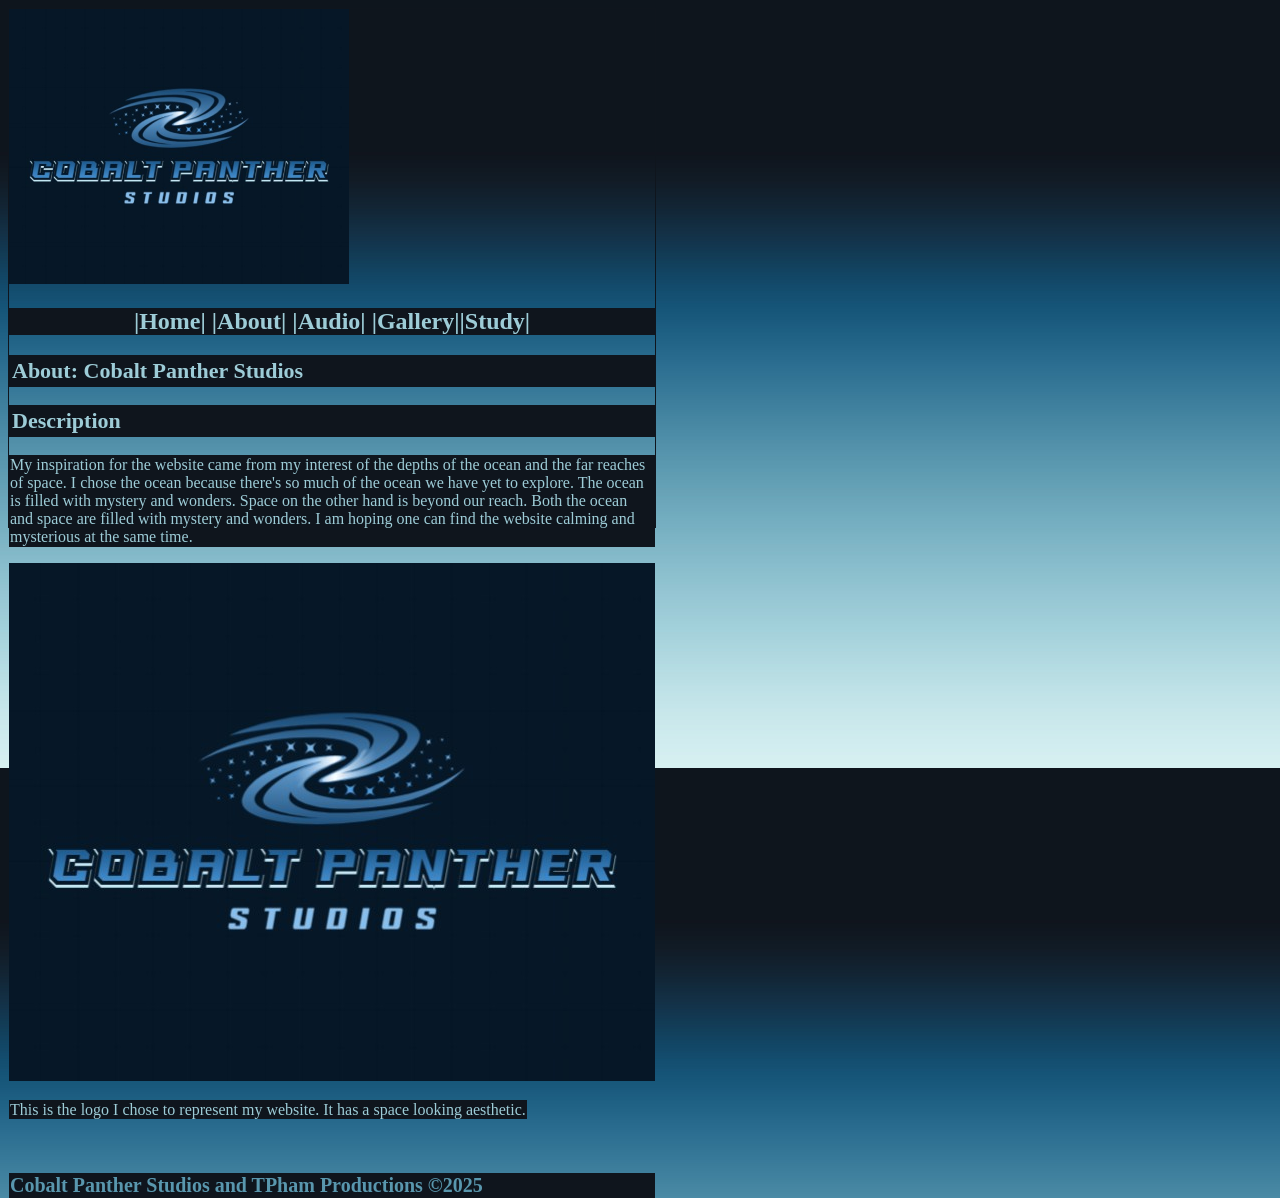
==== about.html @ 07c7f280 "Add files via upload" ====
<!doctype html>
<html>
<head>
<meta charset="utf-8">
<title>About|Cobalt Panther Studios</title>

<style type="text/css">
body,td,th {
	border-top: thin solid #0F151D;
	border-right: thin solid #0F151D;
	border-bottom: thin solid #0F151D;
	border-left: thin solid #0F151D;
	height: 518px;
	width: 646px;
	background-color: #0F151D;
}
body {
	border: thin solid #0F151D;
	font-family: Cambria, "Hoefler Text", "Liberation Serif", Times, "Times New Roman", serif;
	color: #9DCCD7;
	background-color: #0F151D;
}
a:link {
	text-decoration: none;
	color: #9DCCD7;
}
a:visited {
	text-decoration: none;
	color: #D6F0F1;
}
a:hover {
	text-decoration: none;
	color: #5997AE;
}
a:active {
	text-decoration: none;
	text-align: center;
	background-color: #0F151D;
}
h1 {
	font-size: 24px;
	color: #D6F0F1;
}
h2 {
	font-size: 22px;
	color: #9DCCD7;
}
h3 {
	font-size: 20px;
	color: #5997AE;
	background-color: #0F151D;
}
h4 {
	font-size: 18px;
	color: #165578;
}
h5 {
	font-size: 16px;
	color: #0F151D;
}
.YouTube {
}
</style>
</head>
<body bgcolor="#0F151D" background="Backgrounds 2/Gradiant overlay.jpg">
	<header><img src="Logos/Cobalt Panther Studios Logo 2 Capture.jpg" width="340" height="275" alt="Cobalt Panther Studios logo"/>
		
	  <nav>
  <h1 style="text-align: center; background-color: #0F151D;"><a href="index.html">|Home| </a><a href="about.html">|About|</a> <a href="audio2.html"> |Audio</a><a href="gallery-2.html">| |Gallery|</a><a href="study.html">|Study|</a></h1>
		
	  </nav>
	</header>
	<main>
		
	
<h2 style="border-color: #0F151D; border-style: solid; background-color: #0F151D;">About: Cobalt Panther Studios</h2>
	
<h2 style="border-style: solid; border-color: #0F151D; background-color: #0F151D;">Description</h2>	
	</main>
	
<section>
  
   
     <main>
       <p style="border: thin solid #0F151D; background-color: #0F151D;">My inspiration for the website came from my interest of the depths of the ocean and the far reaches of space. I chose the ocean because there's so much of the ocean we have yet to explore. The ocean is filled with mystery and wonders. Space on the other hand is beyond our reach. Both the ocean and space are filled with mystery and wonders. I am hoping one can find the website calming and mysterious at the same time.</p>
		 
	</main>
     
	
</section>
<section class="content section">
	<div>
		<img src="Logos/Cobalt Panther Studios Logo 2 Capture.jpg" width="646" height="518" alt="logo"/>
	</div>
</section>
   
  
    
	
	<p><span style="border: thin solid #0F151D; background-color: #0F151D;">This is the logo I chose to represent my website. It has a space looking aesthetic.</span></p>

<br>
<footer><h3 style="border: thin solid #0F151D; background-color: #0F151D;">Cobalt Panther Studios and TPham Productions &copy;2025</h3>	
</footer>
		
</body>
</html>
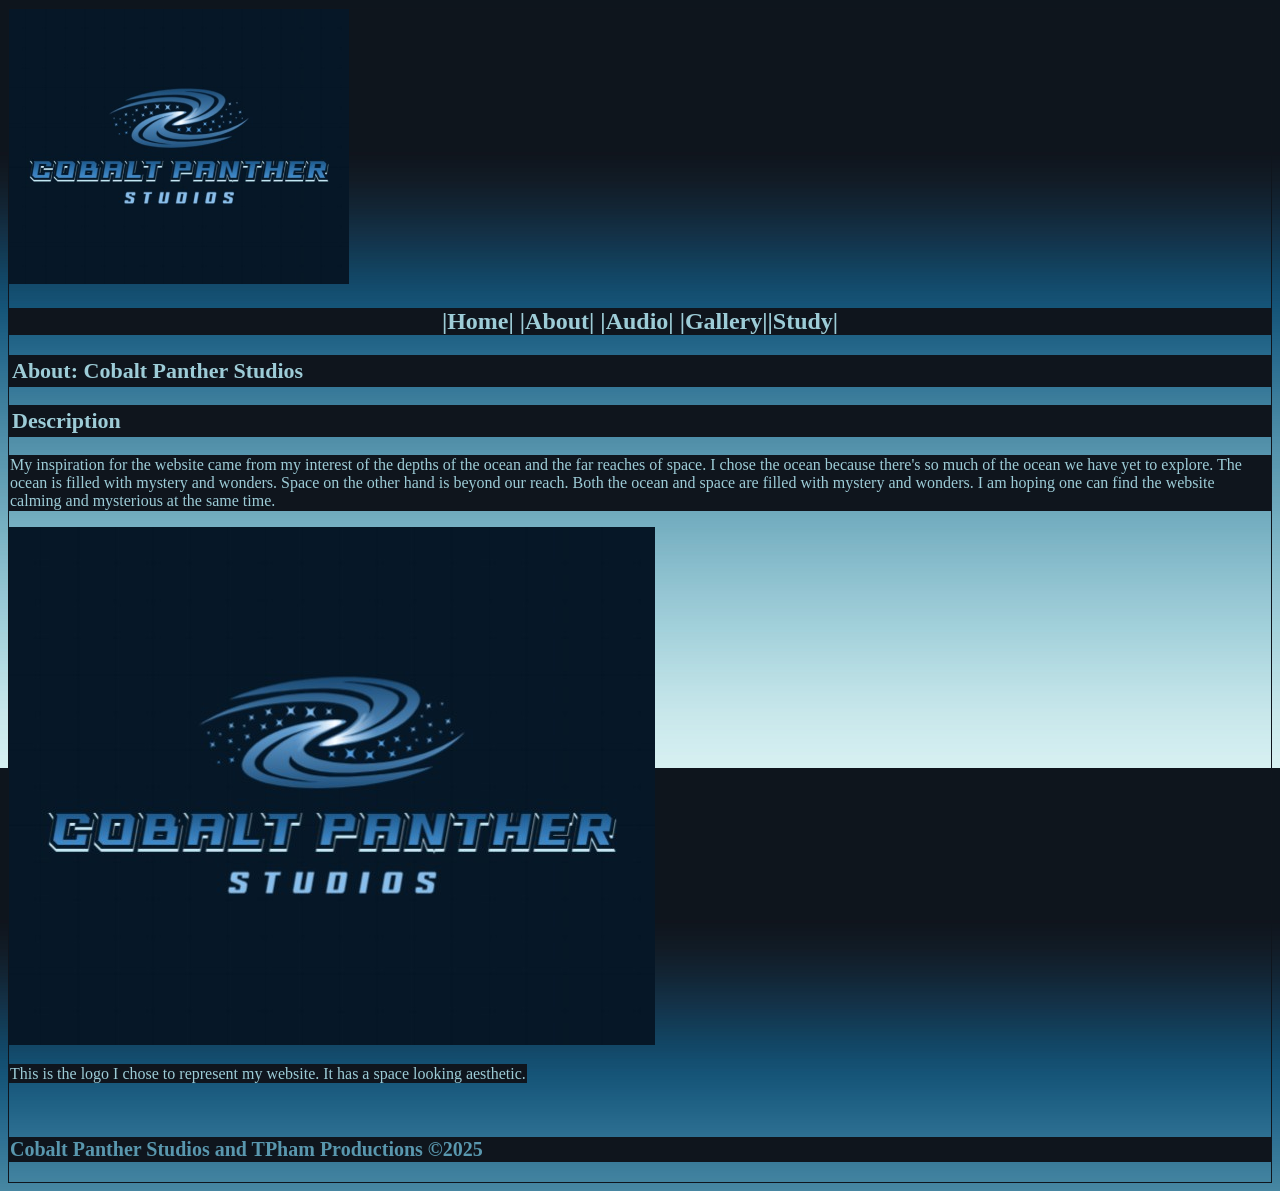
==== commit 61567ff3: "Update about.html" ====
--- a/about.html
+++ b/about.html
@@ -5,15 +5,7 @@
 <title>About|Cobalt Panther Studios</title>
 
 <style type="text/css">
-body,td,th {
-	border-top: thin solid #0F151D;
-	border-right: thin solid #0F151D;
-	border-bottom: thin solid #0F151D;
-	border-left: thin solid #0F151D;
-	height: 518px;
-	width: 646px;
-	background-color: #0F151D;
-}
+
 body {
 	border: thin solid #0F151D;
 	font-family: Cambria, "Hoefler Text", "Liberation Serif", Times, "Times New Roman", serif;
@@ -105,3 +97,4 @@
 		
 </body>
 </html>
+
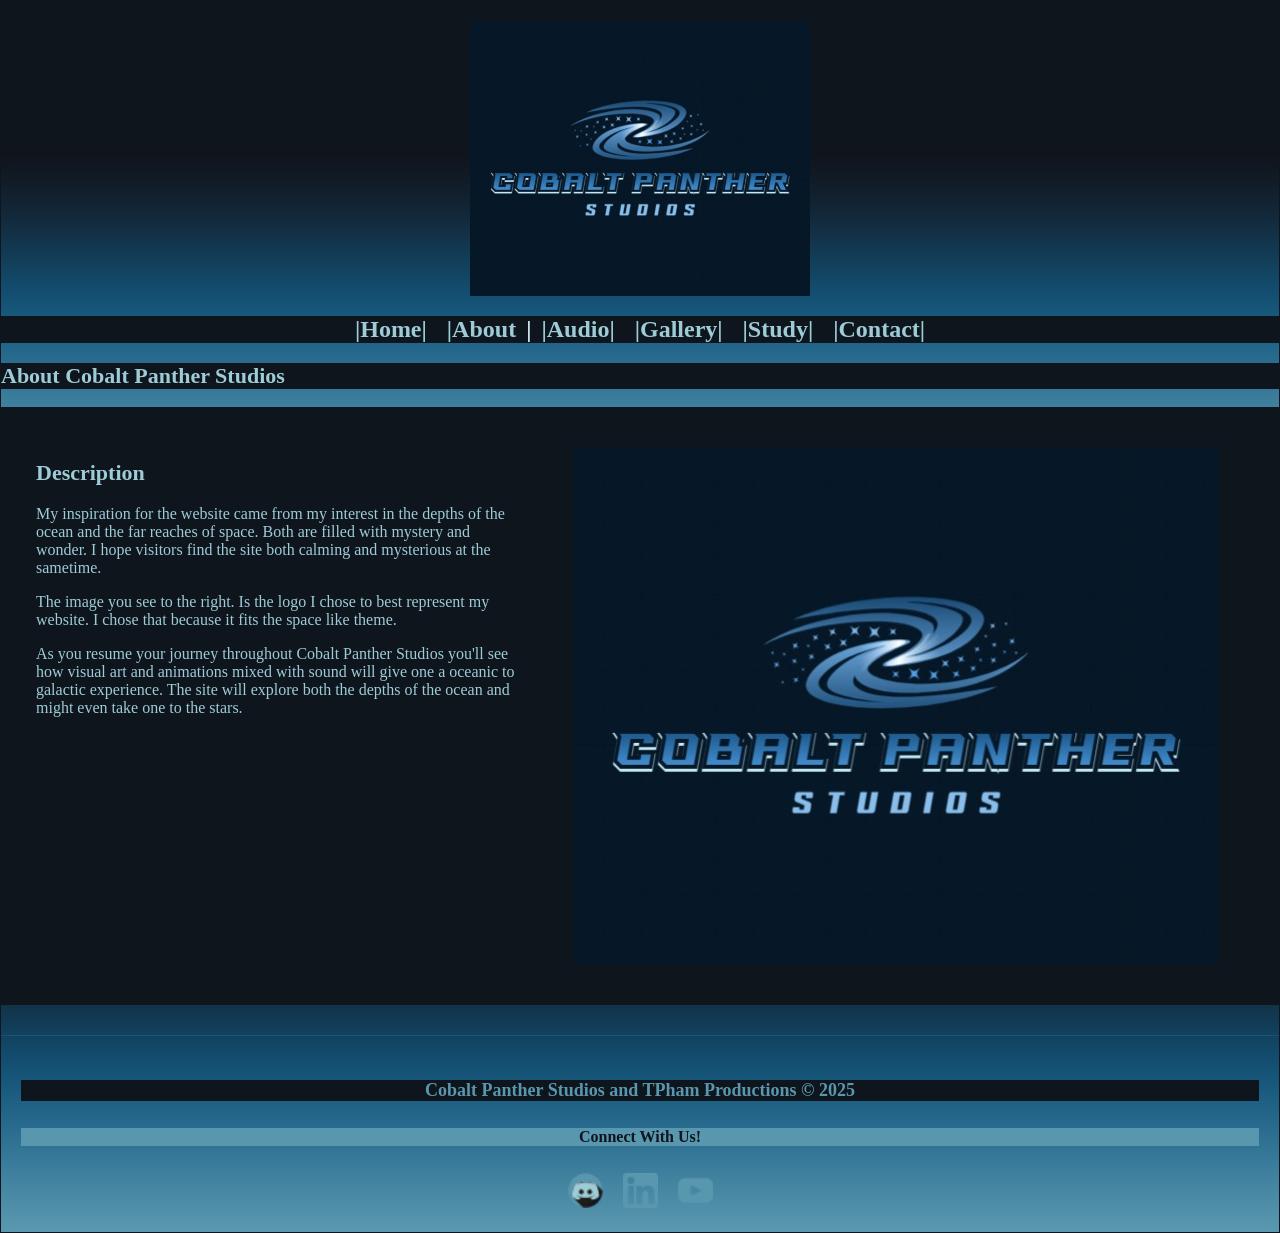
==== commit 6331ab13: "Add files via upload" ====
--- a/about.html
+++ b/about.html
@@ -2,99 +2,70 @@
 <html>
 <head>
 <meta charset="utf-8">
-<title>About|Cobalt Panther Studios</title>
+<title>About</title>
 
-<style type="text/css">
 
-body {
-	border: thin solid #0F151D;
-	font-family: Cambria, "Hoefler Text", "Liberation Serif", Times, "Times New Roman", serif;
-	color: #9DCCD7;
-	background-color: #0F151D;
-}
-a:link {
-	text-decoration: none;
-	color: #9DCCD7;
-}
-a:visited {
-	text-decoration: none;
-	color: #D6F0F1;
-}
-a:hover {
-	text-decoration: none;
-	color: #5997AE;
-}
-a:active {
-	text-decoration: none;
-	text-align: center;
-	background-color: #0F151D;
-}
-h1 {
-	font-size: 24px;
-	color: #D6F0F1;
-}
-h2 {
-	font-size: 22px;
-	color: #9DCCD7;
-}
-h3 {
-	font-size: 20px;
-	color: #5997AE;
-	background-color: #0F151D;
-}
-h4 {
-	font-size: 18px;
-	color: #165578;
-}
-h5 {
-	font-size: 16px;
-	color: #0F151D;
-}
-.YouTube {
-}
-</style>
+
+
+<link href="about_style.css" rel="stylesheet" type="text/css">
+
 </head>
-<body bgcolor="#0F151D" background="Backgrounds 2/Gradiant overlay.jpg">
-	<header><img src="Logos/Cobalt Panther Studios Logo 2 Capture.jpg" width="340" height="275" alt="Cobalt Panther Studios logo"/>
+
+<body>
+
+<header> <img src="Logos/Cobalt Panther Studios Logo 2 Capture.jpg" width="340" height="275" alt="Cobalt Panther Studios logo"/> </header>
+
+	<nav>
+	  <h1><a href="index.html">|Home|</a><a href="about.html">|About</a>|<a href="audio2.html">|Audio|</a><a href="gallery-3.html">|Gallery|</a><a href="study.html">|Study|</a><a href="contact us.html">|Contact|</a></h1>
+	</nav>
+<main>
+
+  <h2>About Cobalt Panther Studios</h2>
+	
+
+    <!-- ========== GRID START ========== -->
+  <div class="grid-container">
+
+        <!-- LEFT COLUMN -->
+    <div class="grid-item">
+          
+        <h2><strong>Description</strong></h2>
 		
-	  <nav>
-  <h1 style="text-align: center; background-color: #0F151D;"><a href="index.html">|Home| </a><a href="about.html">|About|</a> <a href="audio2.html"> |Audio</a><a href="gallery-2.html">| |Gallery|</a><a href="study.html">|Study|</a></h1>
+		<p>My inspiration for the website came from my interest in the depths of the ocean and the far reaches of space. Both are filled with mystery and wonder. I hope visitors find the site both calming and mysterious at the sametime. </p>
 		
-	  </nav>
-	</header>
-	<main>
+		<p>The image you see to the right. Is the logo I chose to best represent my website. I chose that because it fits the space like theme.</p>
 		
+           <p>As you resume your journey throughout Cobalt Panther Studios you'll see how visual art and animations mixed with sound will give one a oceanic to galactic experience. The site will explore both the depths of the ocean and might even take one to the stars.</p>
+		
+    </div>
+
+        <!-- RIGHT COLUMN -->
+      <div class="grid-container">
+        <img src="Logos/Cobalt Panther Studios Logo 2 Capture.jpg" height="100%" alt="logo"/>
+
+		
+      </div>
+
+  </div>
+    <!-- ========== GRID END ========== -->
+  
+</main>
+	<footer><h4>Cobalt Panther Studios and TPham Productions &copy; 2025</h4>
+		
+		
+		<h5>Connect With Us!</h5>
+
+<div class="social-icons">
+
+<a
+href="https://discord.com/users/Shadowpaw#6645" target="_blank"><img src="Social Media Icons/discord.png" width="24" height="24" alt="Discord"/></a>	
 	
-<h2 style="border-color: #0F151D; border-style: solid; background-color: #0F151D;">About: Cobalt Panther Studios</h2>
+	<a href="https://www.linkedin.com/in/thomas-pham-5aba92384" target="_blank"><img src="Social Media Icons/linkedin (1).png" width="24" height="24" alt="Linkedin"/></a>	
 	
-<h2 style="border-style: solid; border-color: #0F151D; background-color: #0F151D;">Description</h2>	
-	</main>
+	<a href="https://www.youtube.com/@shadowpaw7722" target="_blank"><img src="Social Media Icons/youtube (1).png" width="24" height="24" alt="YouTube"/></a>
 	
-<section>
-  
-   
-     <main>
-       <p style="border: thin solid #0F151D; background-color: #0F151D;">My inspiration for the website came from my interest of the depths of the ocean and the far reaches of space. I chose the ocean because there's so much of the ocean we have yet to explore. The ocean is filled with mystery and wonders. Space on the other hand is beyond our reach. Both the ocean and space are filled with mystery and wonders. I am hoping one can find the website calming and mysterious at the same time.</p>
-		 
-	</main>
-     
+		</div>
+	</footer>	
 	
-</section>
-<section class="content section">
-	<div>
-		<img src="Logos/Cobalt Panther Studios Logo 2 Capture.jpg" width="646" height="518" alt="logo"/>
-	</div>
-</section>
-   
-  
-    
-	
-	<p><span style="border: thin solid #0F151D; background-color: #0F151D;">This is the logo I chose to represent my website. It has a space looking aesthetic.</span></p>
-
-<br>
-<footer><h3 style="border: thin solid #0F151D; background-color: #0F151D;">Cobalt Panther Studios and TPham Productions &copy;2025</h3>	
-</footer>
-		
 </body>
 </html>
-
--- a/about_style.css
+++ b/about_style.css
@@ -0,0 +1,112 @@
+@charset "utf-8";
+/* CSS Document */
+
+
+/* -------------------- GLOBAL STYLES -------------------- */
+
+
+body {
+	background-image: url(Backgrounds%202/Gradiant%20overlay.jpg);
+}
+h1 {
+	font-size: 24px;
+	color: #D6F0F1;
+}
+h2 {
+	font-size: 22px;
+	color: #9DCCD7;
+	background-color: #0F151D;
+}
+h3 {
+	font-size: 20px;
+	color: #5997AE;
+}
+h4 {
+	font-size: 18px;
+	color: #5997AE;
+	font-family: Cambria, "Hoefler Text", "Liberation Serif", Times, "Times New Roman", serif;
+	background-color: #0F151D;
+}
+h5 {
+	font-size: 16px;
+	color: #0F151D;
+	background-color: #5997AE;
+}
+
+body {
+	background-color: #0F151D;
+	color: #9DCCD7;
+	font-family: Cambria, "Hoefler Text", "Liberation Serif", Times, serif;
+	margin: 0;
+	padding: 0;
+	border: thin solid #0F151D;
+}
+
+/* Links */
+a {
+    text-decoration: none;
+    color: #9DCCD7;
+}
+a:visited { color: #D6F0F1; }
+a:hover   { color: #5997AE; }
+
+/* Header logo centered */
+header img {
+    display: block;
+    margin: 20px auto;
+}
+
+/* -------------------- NAVIGATION -------------------- */
+nav {
+	text-align: center;
+	background-color: #0F151D;
+}
+
+nav a {
+    padding: 0 10px;
+}
+
+/* -------------------- GRID LAYOUT -------------------- */
+.grid-container {
+	display: grid;
+	grid-template-columns: 1fr 1fr;  /* two equal columns */
+	gap: 20px;
+	padding: 20px;
+	background-color: #0F151D;
+	background-image: url(url);
+}
+
+/* Boxes inside grid */
+.grid-item {
+	background-color: #0F151D;
+	padding: 15px;
+	border-radius: 6px;
+	text-align: left;
+}
+
+/* Footer */
+footer {
+	text-align: center;
+	padding: 20px;
+	border-top: 1px solid #165578;
+	margin-top: 30px;
+}
+
+/* Social Media Icons Row */
+footer .social-icons {
+display: flex;
+justify-content: center;
+align-items: center;
+gap: 20px; /* spacing between icons */
+margin-top: 10px;
+}
+
+footer .social-icons img {
+width: 35px;
+height: auto;
+transition: transform 0.2s ease;
+}
+
+footer .social-icons img:hover {
+transform: scale(1.15);
+}
